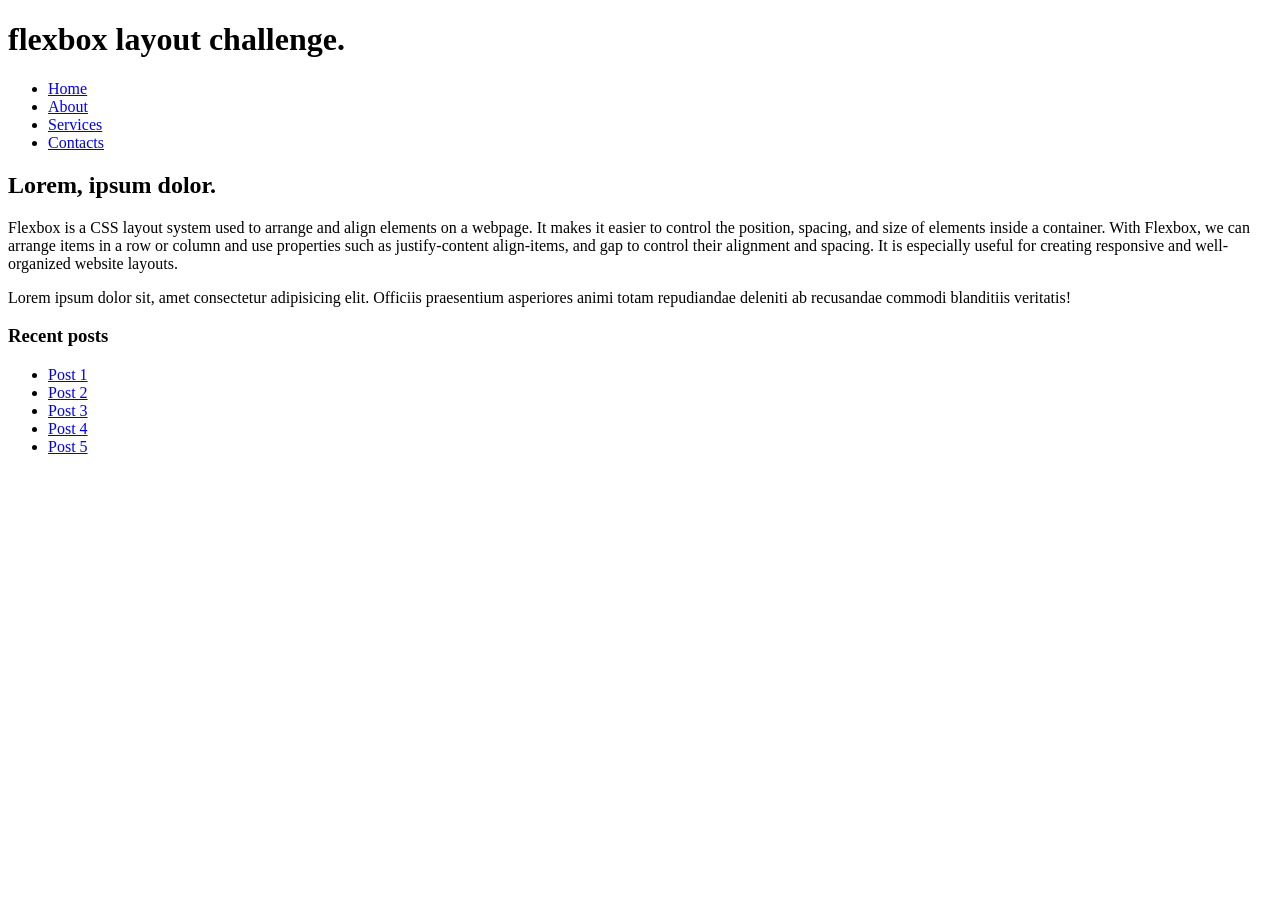
==== index.html @ 15f38e5d "Update index.html" ====
<!DOCTYPE html>
<html lang="en">
  <head>
    <meta charset="UTF-8" />
    <meta name="viewport" content="width=device-width, initial-scale=1.0" />
    <link rel="stylesheet" href="./css/style.css" />
    <title>Document</title>
  </head>
  <body>
    <header class="header">
      <h1>flexbox layout challenge.</h1>
    </header>
    <nav>
      <ul class="main-menu">
        <li><a href="#">Home</a></li>
        <li><a href="#">About</a></li>
        <li><a href="#">Services</a></li>
        <li><a href="#">Contacts</a></li>
      </ul>
    </nav>
    <main class="main">
      <section>
        <h2>Lorem, ipsum dolor.</h2>
        <p>
          Flexbox is a CSS layout system used to arrange and align elements on a webpage.
          It makes it easier to control the position, spacing, and size of elements inside a container. 
          With Flexbox, we can arrange items in a row or column and use properties such as justify-content
          align-items, and gap to control their alignment and spacing. It is especially useful for creating responsive
          and well-organized website layouts.
        </p>
        <p>
          Lorem ipsum dolor sit, amet consectetur adipisicing elit. Officiis
          praesentium asperiores animi totam repudiandae deleniti ab recusandae
          commodi blanditiis veritatis!
        </p>
      </section>
      <aside>
        <h3>Recent posts</h3>
        <ul class="side">
          <li><a href="#">Post 1</a></li>
          <li><a href="#">Post 2</a></li>
          <li><a href="#">Post 3</a></li>
          <li><a href="#">Post 4</a></li>
          <li class="last-item"><a href="#">Post 5</a></li>
        </ul>
      </aside>
    </main>
  </body>
</html>
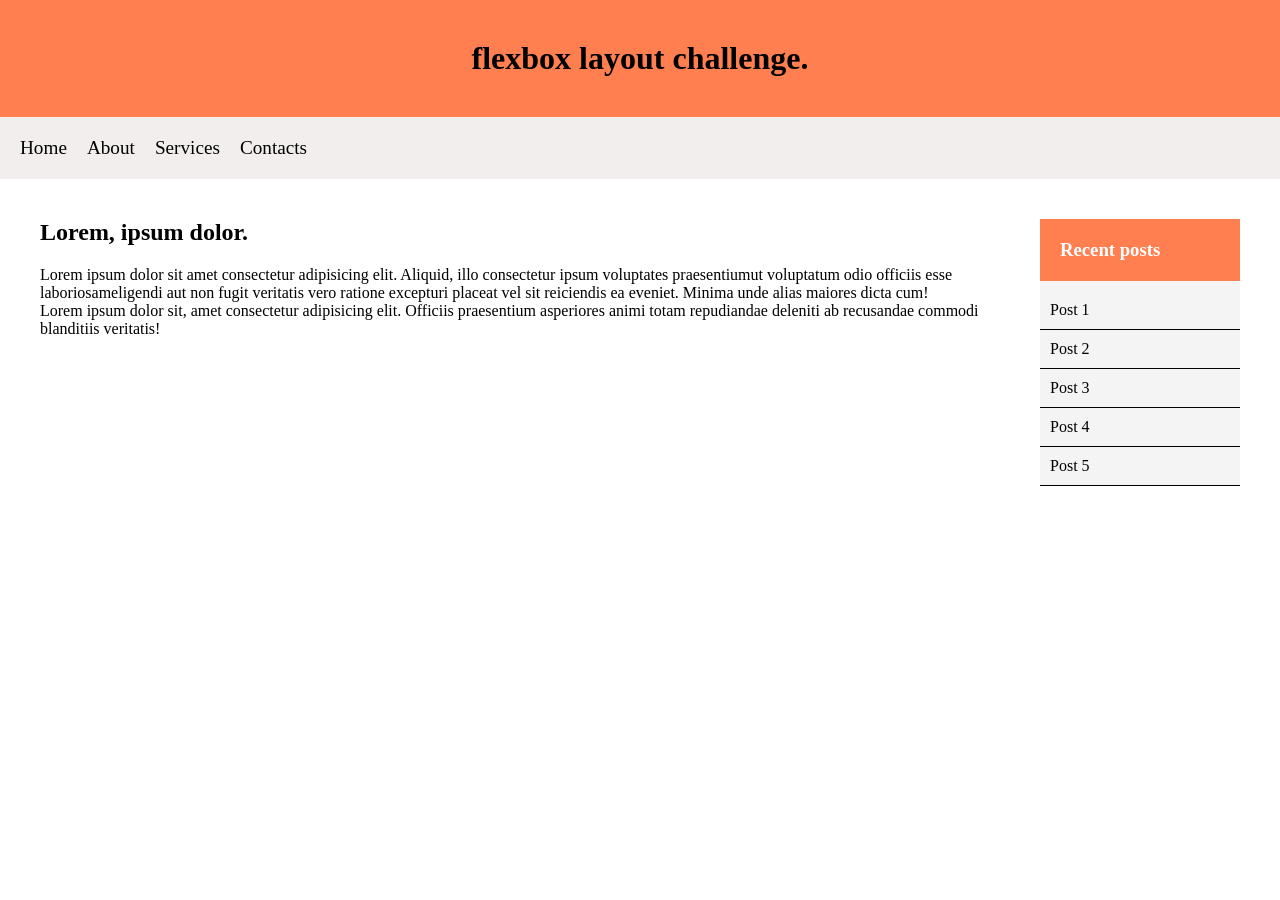
==== commit 17aedab1: "first line in flexbox" ====
--- a/index.html
+++ b/index.html
@@ -22,11 +22,11 @@
       <section>
         <h2>Lorem, ipsum dolor.</h2>
         <p>
-          Flexbox is a CSS layout system used to arrange and align elements on a webpage.
-          It makes it easier to control the position, spacing, and size of elements inside a container. 
-          With Flexbox, we can arrange items in a row or column and use properties such as justify-content
-          align-items, and gap to control their alignment and spacing. It is especially useful for creating responsive
-          and well-organized website layouts.
+          Lorem ipsum dolor sit amet consectetur adipisicing elit. Aliquid, illo
+          consectetur ipsum voluptates praesentiumut voluptatum odio officiis
+          esse laboriosameligendi aut non fugit veritatis vero ratione excepturi
+          placeat vel sit reiciendis ea eveniet. Minima unde alias maiores dicta
+          cum!
         </p>
         <p>
           Lorem ipsum dolor sit, amet consectetur adipisicing elit. Officiis
--- a/css/style.css
+++ b/css/style.css
@@ -0,0 +1,73 @@
+*{
+    margin: 0;
+    padding: 0;
+    box-sizing: border-box;
+}
+
+.header{
+    background-color: coral;
+    padding: 40px;
+    text-align: center;
+}
+
+.main-menu{
+    display: flex;
+    gap: 20px;
+    padding: 20px;
+    font-size: 1.2rem;
+    background-color: rgb(242, 238, 238);
+}
+
+ul
+{
+    list-style: none;
+    
+}
+
+.main-menu a{
+    text-decoration: none;
+    color: black;
+    
+}
+
+
+.main{
+    display: flex;
+    gap:30px ;
+    padding: 40px;
+}
+
+.main section{
+    flex: 1;
+}
+
+.main aside{
+    /* flex: 1; */
+    width: 200px;
+    background-color: #f4f4f4;
+}
+
+.main section h2{
+    margin-bottom: 20px;
+}
+.main aside h3{
+    background-color: coral;
+    padding: 20px;
+    margin-bottom: 10px;
+    color: white;
+
+}
+.main aside li{
+    padding: 10px;
+    border-bottom: 1px solid black;
+}
+.main aside a{
+    text-decoration: none;
+    color: black;
+}
+.main aside li.last-item{
+    text-decoration: none;
+}
+a:hover{
+    color: coral;
+}
